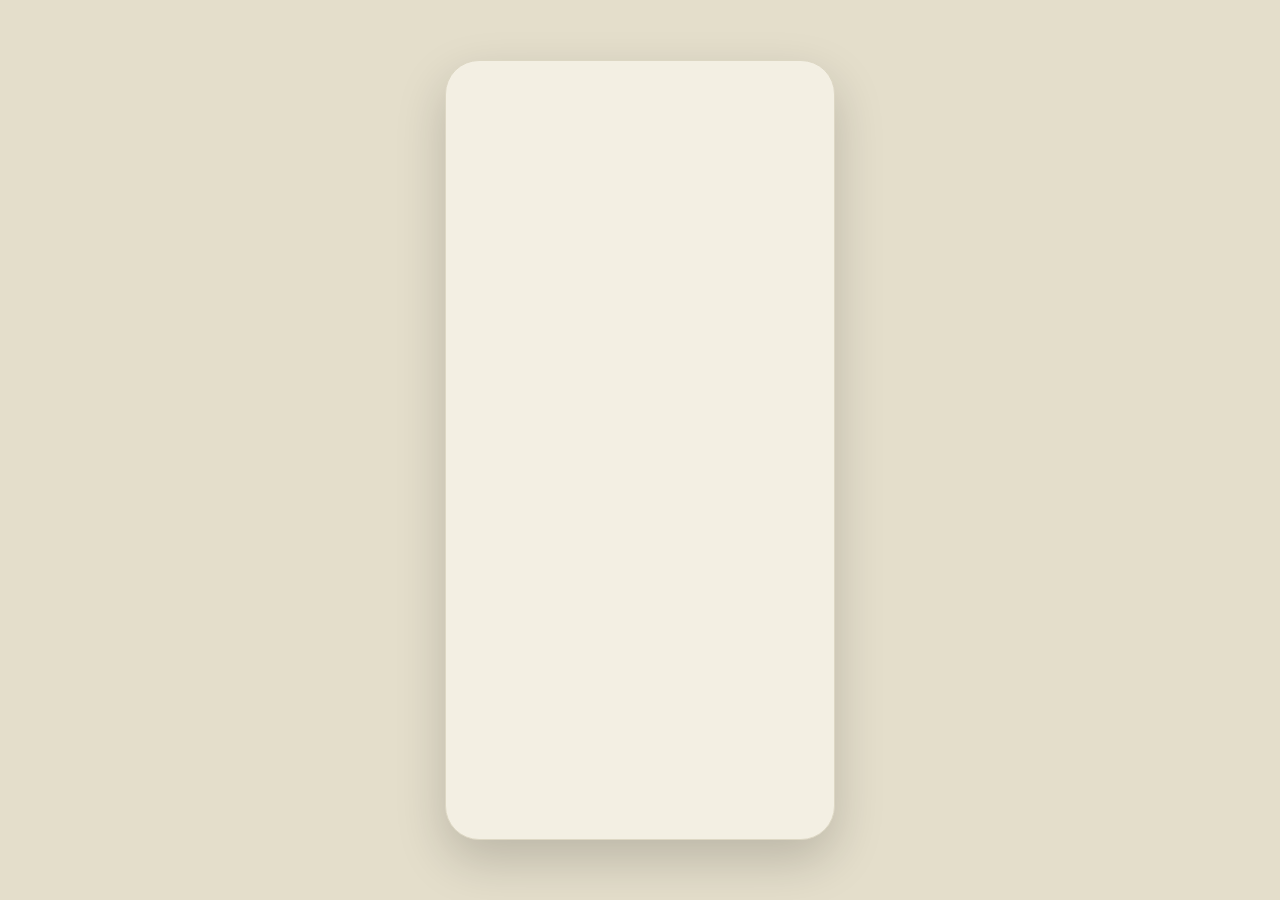
==== avance_1/index.html @ 3d7e7789 "Creación del index, app.js y css básico" ====
<!DOCTYPE html>
<html lang="es">

<head>
  <meta charset="utf-8">
  <meta name="viewport" content="width=device-width, initial-scale=1, viewport-fit=cover">
  <title>PlantGuard</title>
  <link rel="stylesheet"
    href="https://fonts.googleapis.com/css2?family=Fraunces:opsz,wght@9..144,500;9..144,600&family=Work+Sans:wght@400;500;600&display=swap">
  <link rel="stylesheet" href="css/base.css">
  <link rel="stylesheet" href="css/nav.css">
  <link rel="stylesheet" href="css/inicio.css">
  <link rel="stylesheet" href="css/planta.css">
  <link rel="stylesheet" href="css/umbrales.css">
  <link rel="stylesheet" href="css/historial.css">
</head>

<body>
  <div class="phone">
    <div class="screens" id="screens"></div>
    <nav id="nav" aria-label="Principal"></nav>
  </div>
  <!-- El orden importa: app.js primero, nav.js al final -->
  <script src="js/app.js" defer></script>
  <script src="js/inicio.js" defer></script>
  <script src="js/planta.js" defer></script>
  <script src="js/umbrales.js" defer></script>
  <script src="js/historial.js" defer></script>
  <script src="js/nav.js" defer></script>
</body>

</html>
---- avance_1/css/base.css ----
/* Colores, tipografía, marco del teléfono y clases compartidas */
:root {
    --bg: #F3EFE3;
    --card: #E8E3D3;
    --dark: #2D3224;
    --green: #3D5A33;
    --warn: #C98B5A;
    --text: #2B2F22;
    --muted: #7C7F6E;
    --line: #DDD7C4;
    --on-dark: #F3EFE3;
    --page: #E4DECB;
    box-sizing: border-box;
    padding-top: env(safe-area-inset-top, 0px);
    padding-bottom: env(safe-area-inset-bottom, 0px)
}

@media (prefers-color-scheme:dark) {
    :root:not([data-theme="light"]) {
        --bg: #1F2319;
        --card: #2B3023;
        --dark: #11140D;
        --green: #7FA56F;
        --warn: #D9A070;
        --text: #ECE8DA;
        --muted: #A3A692;
        --line: #363B2D;
        --on-dark: #ECE8DA;
        --page: #14170F
    }
}

:root[data-theme="dark"] {
    --bg: #1F2319;
    --card: #2B3023;
    --dark: #11140D;
    --green: #7FA56F;
    --warn: #D9A070;
    --text: #ECE8DA;
    --muted: #A3A692;
    --line: #363B2D;
    --on-dark: #ECE8DA;
    --page: #14170F
}

* {
    box-sizing: border-box;
    margin: 0
}

html {
    height: 100%;
    scroll-padding-top: env(safe-area-inset-top, 0px)
}

body {
    height: 100%;
    background: var(--page);
    color: var(--text);
    font: 400 15px/1.4 "Work Sans", system-ui, sans-serif;
    display: flex;
    justify-content: center;
    align-items: center
}

.phone {
    width: 100%;
    height: 100%;
    background: var(--bg);
    display: flex;
    flex-direction: column;
    overflow: hidden
}

@media (min-width:600px) {
    .phone {
        width: 390px;
        height: 780px;
        max-height: 96%;
        border-radius: 34px;
        border: 1px solid var(--line);
        box-shadow: 0 20px 50px rgba(0, 0, 0, .18)
    }
}

.screens {
    flex: 1;
    overflow-y: auto;
    padding: 18px 18px 12px
}

.screen {
    display: none
}

.screen.on {
    display: block
}

h1,
h2 {
    font-family: Fraunces, Georgia, serif;
    font-weight: 600
}

.title {
    font-size: 26px;
    margin-bottom: 2px
}

.sub {
    color: var(--muted);
    margin-bottom: 16px;
    font-size: 14px
}

.muted {
    color: var(--muted);
    font-size: 12.5px
}

.tile {
    background: var(--card);
    border-radius: 14px;
    padding: 14px
}

.tile b {
    display: block;
    font: 600 24px Fraunces, Georgia, serif;
    margin-top: 6px
}

.tile small {
    color: var(--muted);
    font-size: 12.5px
}

.card {
    background: var(--card);
    border-radius: 16px;
    padding: 16px;
    margin-bottom: 12px
}

button:focus-visible,
input:focus-visible {
    outline: 2px solid var(--green);
    outline-offset: 2px
}
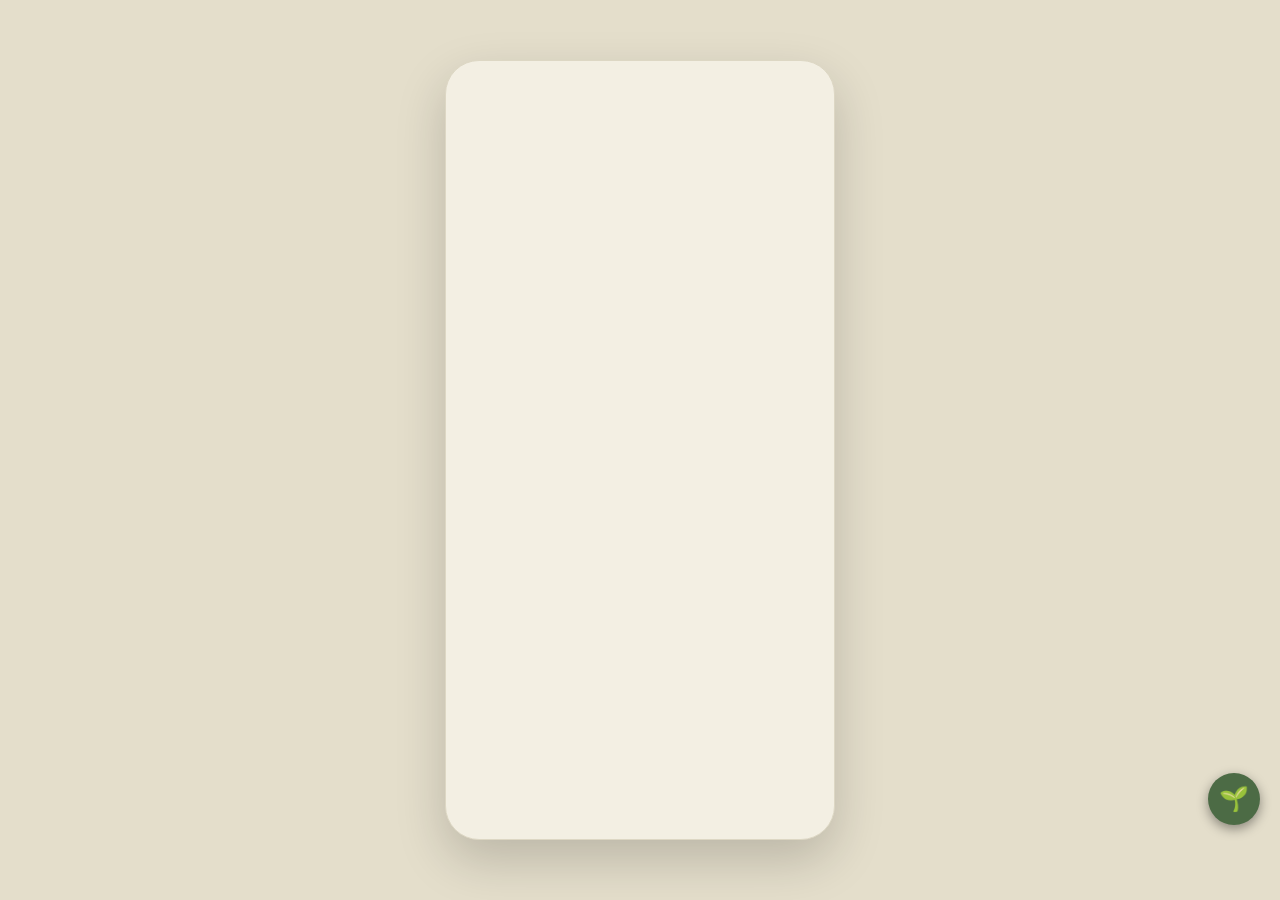
==== commit 6bce5294: "Se agregó la integración de chat y estilos de IA en avance_1" ====
--- a/avance_1/index.html
+++ b/avance_1/index.html
@@ -13,6 +13,7 @@
   <link rel="stylesheet" href="css/planta.css">
   <link rel="stylesheet" href="css/umbrales.css">
   <link rel="stylesheet" href="css/historial.css">
+   <link rel="stylesheet" href="css/ia.css">
 </head>
 
 <body>
@@ -27,6 +28,39 @@
   <script src="js/umbrales.js" defer></script>
   <script src="js/historial.js" defer></script>
   <script src="js/nav.js" defer></script>
+   <script src="js/ai.js" defer></script>
+
+
+ <!---Chat del proyecto PlantGuard-->
+
+<div id="plantguard-ai-container">
+    <!-- Botón flotante para abrir/cerrar el chat -->
+    <button id="ai-toggle-btn" aria-label="Abrir asistente IA">
+        🌱
+    </button>
+
+    <!-- Ventana de chat -->
+    <div id="ai-chat-window" class="ai-hidden">
+    <div class="ai-header">
+    <span>Asistente PlantGuard</span>
+    <button id="ai-close-btn">&times;</button>
+    </div>
+    <div id="ai-messages" class="ai-messages">
+    <div class="ai-msg ai-bot">
+    ¡Hola! Soy tu asistente de PlantGuard. ¿En qué te ayudo con tus plantas?
+    </div>
+        
+  </div>
+  <div class="ai-input-area">
+  <input type="text" id="ai-user-input" placeholder="Pregunta sobre tu planta o riego...">
+  <button id="ai-send-btn">Enviar</button>
+  </div>
+  </div>
+<!--Bloque de la ia final-->
+   
+
+</div>
+   
 </body>
 
 </html>
--- a/avance_1/css/ia.css
+++ b/avance_1/css/ia.css
@@ -0,0 +1,181 @@
+#plantguard-ai-container {
+    position: fixed;
+    bottom: 75px; /* Por encima de la barra de navegación inferior */
+    right: 20px;
+    z-index: 9999;
+    font-family: 'Work Sans', sans-serif;
+}
+
+#ai-toggle-btn {
+    width: 52px;
+    height: 52px;
+    border-radius: 50%;
+    background-color: #4c6b45;
+    color: white;
+    border: none;
+    font-size: 24px;
+    cursor: pointer;
+    box-shadow: 0 4px 12px rgba(0,0,0,0.4);
+    transition: transform 0.2s;
+    display: flex;
+    align-items: center;
+    justify-content: center;
+}
+
+#ai-toggle-btn:hover {
+    transform: scale(1.08);
+}
+
+#ai-chat-window {
+    position: absolute;
+    bottom: 65px;
+    right: 0;
+    width: 340px;
+    height: 480px;
+    max-height: 80vh;
+    background-color: #1a2318;
+    border: 1px solid #32442e;
+    border-radius: 14px;
+    display: flex;
+    flex-direction: column;
+    box-shadow: 0 10px 25px rgba(0,0,0,0.6);
+    overflow: hidden;
+    transition: opacity 0.3s ease, transform 0.3s ease;
+}
+
+#ai-chat-window.ai-hidden {
+    display: none;
+}
+
+.ai-header {
+    background-color: #2b3c27;
+    color: #e2ebd0;
+    padding: 12px 16px;
+    display: flex;
+    justify-content: space-between;
+    align-items: center;
+    font-weight: 600;
+    font-size: 14px;
+    border-bottom: 1px solid #32442e;
+}
+
+#ai-close-btn {
+    background: none;
+    border: none;
+    color: #e2ebd0;
+    font-size: 20px;
+    cursor: pointer;
+}
+
+.ai-messages {
+    flex: 1;
+    padding: 12px;
+    overflow-y: auto;
+    display: flex;
+    flex-direction: column;
+    gap: 10px;
+    font-size: 13px;
+    scroll-behavior: smooth;
+}
+
+.ai-msg {
+    padding: 10px 12px;
+    border-radius: 10px;
+    max-width: 88%;
+    line-height: 1.4;
+    word-break: break-word;
+}
+
+.ai-bot {
+    background-color: #32442e;
+    color: #f1f5e8;
+    align-self: flex-start;
+}
+
+.ai-user {
+    background-color: #557c4c;
+    color: white;
+    align-self: flex-end;
+}
+
+/* Chips de sugerencias rápidas */
+.ai-chips-container {
+    display: flex;
+    flex-wrap: wrap;
+    gap: 6px;
+    margin-top: 4px;
+    margin-bottom: 6px;
+}
+
+.ai-chip {
+    background-color: #263823;
+    border: 1px solid #4c6b45;
+    color: #d1dcbe;
+    padding: 6px 10px;
+    border-radius: 16px;
+    font-size: 11px;
+    cursor: pointer;
+    transition: all 0.2s;
+    font-family: 'Work Sans', sans-serif;
+}
+
+.ai-chip:hover {
+    background-color: #4c6b45;
+    color: white;
+}
+
+.ai-input-area {
+    display: flex;
+    padding: 10px;
+    background-color: #151c14;
+    border-top: 1px solid #32442e;
+}
+
+#ai-user-input {
+    flex: 1;
+    background-color: #222e20;
+    border: 1px solid #32442e;
+    border-radius: 6px;
+    padding: 8px 10px;
+    color: white;
+    font-size: 13px;
+    outline: none;
+}
+
+#ai-user-input::placeholder {
+    color: #8da085;
+}
+
+#ai-send-btn {
+    background-color: #557c4c;
+    color: white;
+    border: none;
+    border-radius: 6px;
+    padding: 0 12px;
+    margin-left: 6px;
+    cursor: pointer;
+    font-size: 12px;
+    font-weight: 600;
+}
+
+/* Adaptabilidad móvil (iPhone / Android pequeños) */
+@media screen and (max-width: 480px) {
+    #plantguard-ai-container {
+        bottom: calc(70px + env(safe-area-inset-bottom));
+        right: 15px;
+    }
+
+    #ai-chat-window {
+        position: fixed;
+        bottom: 0;
+        right: 0;
+        left: 0;
+        width: 100vw;
+        height: 82dvh;
+        max-height: 85dvh;
+        border-radius: 20px 20px 0 0;
+        border: none;
+        border-top: 1px solid #32442e;
+        box-shadow: 0 -5px 25px rgba(0,0,0,0.7);
+    }
+}
